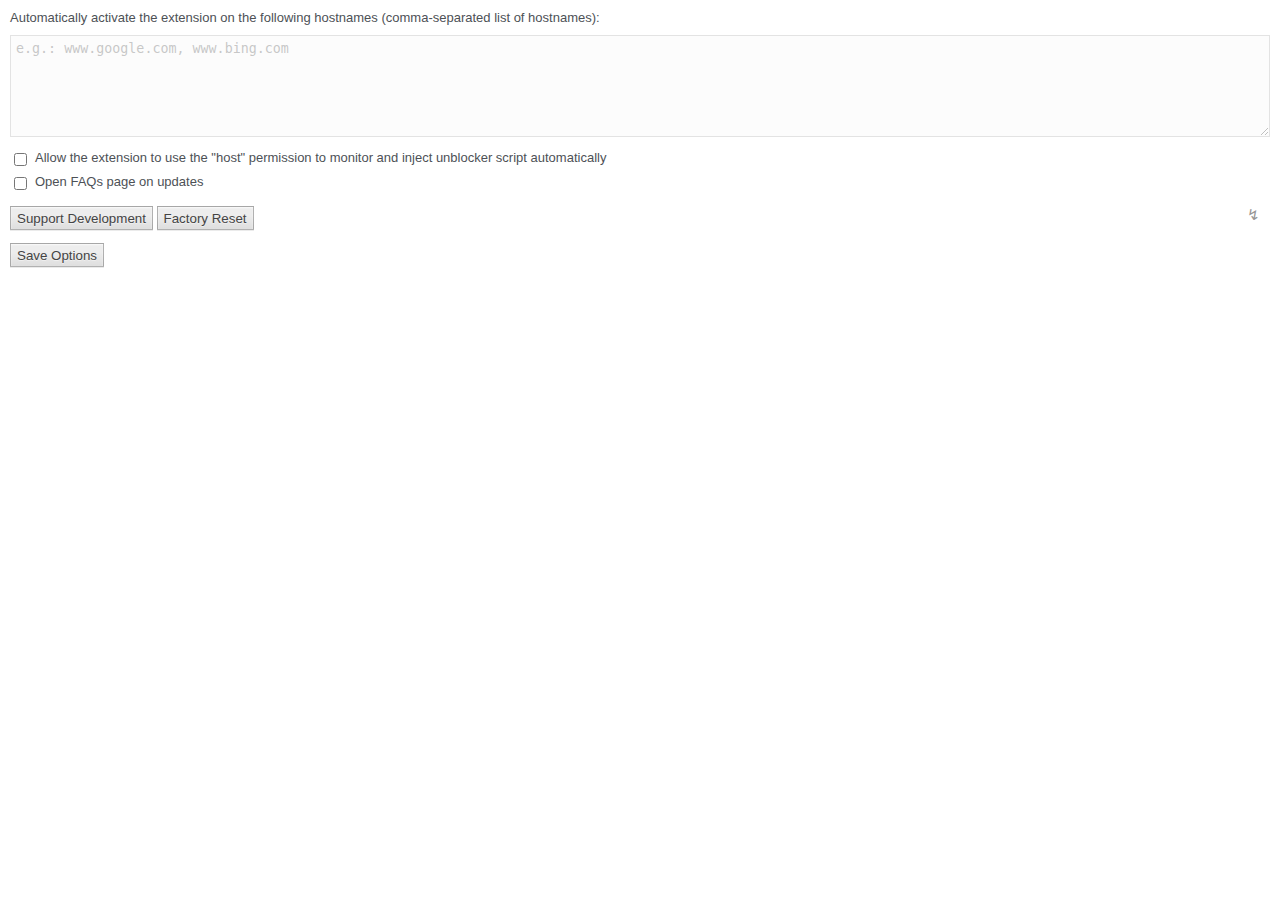
==== v3/data/options/index.html @ 62b8f7e5 "fixes https://add0n.com/allow-right-click.html#IDComment1112946968" ====
<!DOCTYPE html PUBLIC "-//W3C//DTD XHTML 1.0 Transitional//EN" "http://www.w3.org/TR/xhtml1/DTD/xhtml1-transitional.dtd">
<html xmlns="http://www.w3.org/1999/xhtml">
  <head>
    <meta http-equiv="Content-Type" content="text/html; charset=UTF-8" />
    <link rel="stylesheet" type="text/css" href="index.css">
  </head>

  <body>
    Automatically activate the extension on the following hostnames (comma-separated list of hostnames):
    <textarea id="whitelist" rows="6" placeholder="e.g.: www.google.com, www.bing.com" disabled></textarea>


    <p class="table">
      <input type="checkbox" id="hostaccess">
      <label for="hostaccess">Allow the extension to use the "host" permission to monitor and inject unblocker script automatically</label>
      <input type="checkbox" id="faqs">
      <label for="faqs">Open FAQs page on updates</label>
    </p>

    <div id="explore"></div>
    <p>
      <input type="button" id="support" value="Support Development">
      <input type="button" id="reset" value="Factory Reset"/>
    </p>
    <p>
      <input type="button" id="save" value="Save Options"/>
      <span id="toast"></span>
    </p>
    <script type="text/javascript" src="index.js"></script>
    <script async type="text/javascript" src="matched.js"></script>
  </body>
</html>
---- v3/data/options/index.css ----
body {
  font-size: 13px;
  font-family: Arial, "Helvetica Neue", Helvetica, sans-serif;
  background-color: #fff;
  color: #4d5156;
  margin: 10px;
}
select,
button,
input[type=submit],
input[type=button] {
  height: 24px;
  color: #444;
  background-image: linear-gradient(rgb(237, 237, 237), rgb(237, 237, 237) 38%, rgb(222, 222, 222));
  box-shadow: rgba(0, 0, 0, 0.08) 0 1px 0, rgba(255, 255, 255, 0.75) 0 1px 2px inset;
  text-shadow: rgb(240, 240, 240) 0 1px 0;
}
select,
button,
textarea,
input {
  border: solid 1px rgba(0, 0, 0, 0.25);
}
textarea {
  width: 100%;
  box-sizing: border-box;
  display: block;
  padding: 5px;
  margin-top: 10px;
}
textarea,
input[type=text],
input[type=number] {
  padding: 5px;
  outline: none;
}
textarea:focus,
input[type=text]:focus,
input[type=number]:focus {
  background-color: #e5f8ff;
}
a,
a:visited {
  color: #07c;
}
textarea:disabled {
  opacity: 0.4;
}
input[type=button]:disabled {
  opacity: 0.5;
}

.table {
  display: grid;
  grid-template-columns: min-content 1fr;
  grid-gap: 5px;
}
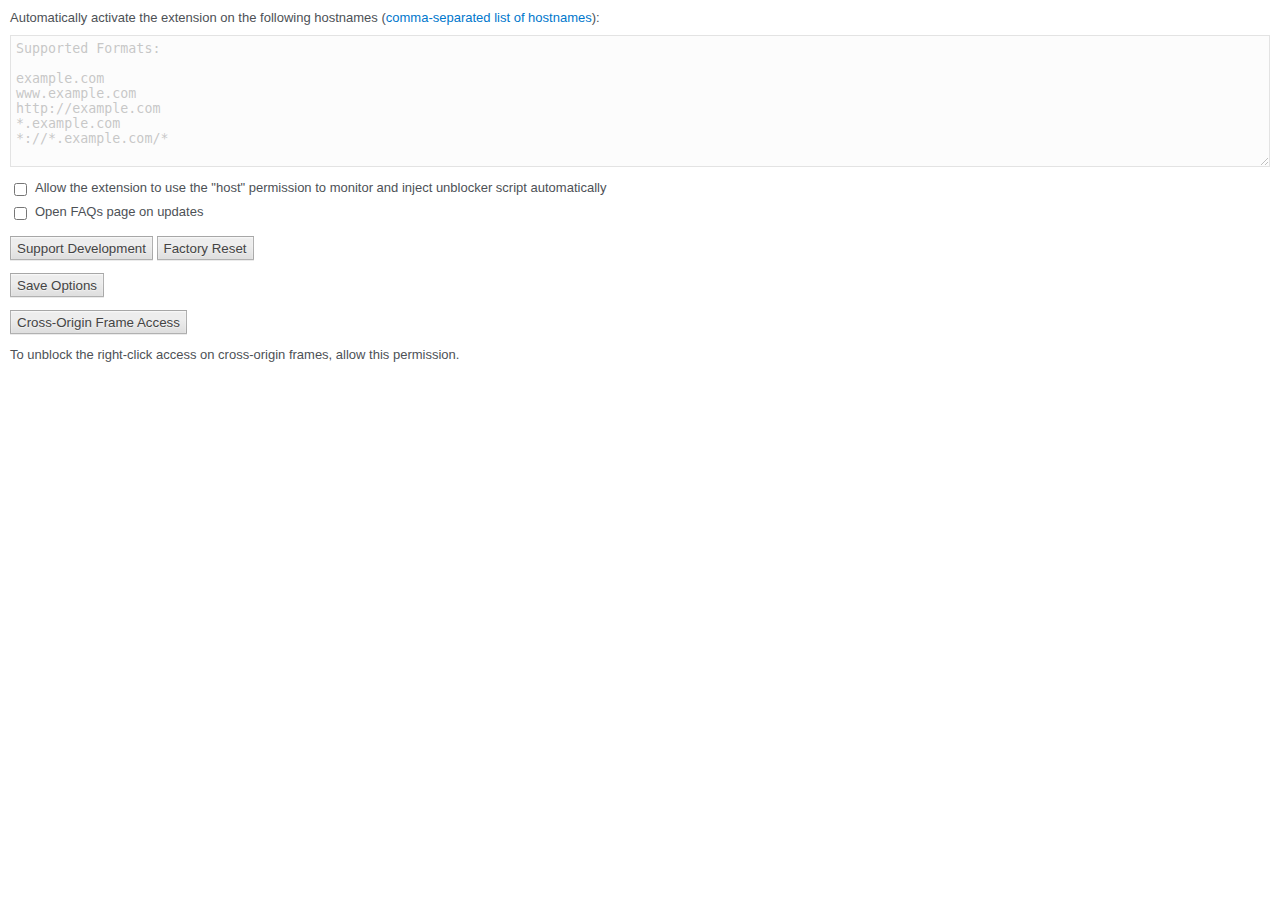
==== commit e4028b55: "Merge d32630712e26ad85eeb3d095ae00e965522303d2 into 60455aae7d6fdefa1b23ebdfa95dd56b19cbb84c" ====
--- a/v3/data/options/index.html
+++ b/v3/data/options/index.html
@@ -1,32 +1,43 @@
-<!DOCTYPE html PUBLIC "-//W3C//DTD XHTML 1.0 Transitional//EN" "http://www.w3.org/TR/xhtml1/DTD/xhtml1-transitional.dtd">
-<html xmlns="http://www.w3.org/1999/xhtml">
-  <head>
-    <meta http-equiv="Content-Type" content="text/html; charset=UTF-8" />
-    <link rel="stylesheet" type="text/css" href="index.css">
-  </head>
+<!DOCTYPE html>
+<html>
+<head>
+  <meta charset="utf-8">
+  <meta name="viewport" content="width=device-width, initial-scale=1">
+  <link rel="stylesheet" type="text/css" href="index.css">
+</head>
 
-  <body>
-    Automatically activate the extension on the following hostnames (comma-separated list of hostnames):
-    <textarea id="whitelist" rows="6" placeholder="e.g.: www.google.com, www.bing.com" disabled></textarea>
+<body>
+  Automatically activate the extension on the following hostnames (<a data-href="faq8" target="_blank">comma-separated list of hostnames</a>):
+  <textarea id="whitelist" rows="8" placeholder="Supported Formats:
+
+example.com
+www.example.com
+http://example.com
+*.example.com
+*://*.example.com/*
+" disabled></textarea>
 
 
-    <p class="table">
-      <input type="checkbox" id="hostaccess">
-      <label for="hostaccess">Allow the extension to use the "host" permission to monitor and inject unblocker script automatically</label>
-      <input type="checkbox" id="faqs">
-      <label for="faqs">Open FAQs page on updates</label>
-    </p>
+  <p class="table">
+    <input type="checkbox" id="hostaccess">
+    <label for="hostaccess">Allow the extension to use the "host" permission to monitor and inject unblocker script automatically</label>
+    <input type="checkbox" id="faqs">
+    <label for="faqs">Open FAQs page on updates</label>
+  </p>
 
-    <div id="explore"></div>
-    <p>
-      <input type="button" id="support" value="Support Development">
-      <input type="button" id="reset" value="Factory Reset"/>
-    </p>
-    <p>
-      <input type="button" id="save" value="Save Options"/>
-      <span id="toast"></span>
-    </p>
-    <script type="text/javascript" src="index.js"></script>
-    <script async type="text/javascript" src="matched.js"></script>
-  </body>
+  <div id="explore"></div>
+  <p>
+    <input type="button" id="support" value="Support Development">
+    <input type="button" id="reset" value="Factory Reset"/>
+  </p>
+  <p>
+    <input type="button" id="save" value="Save Options"/>
+    <span id="toast"></span>
+  </p>
+  <p>
+    <input type="button" id="subframe" value="Cross-Origin Frame Access"/>
+    <div>To unblock the right-click access on cross-origin frames, allow this permission.</div>
+  </p>
+  <script type="text/javascript" src="index.js"></script>
+</body>
 </html>
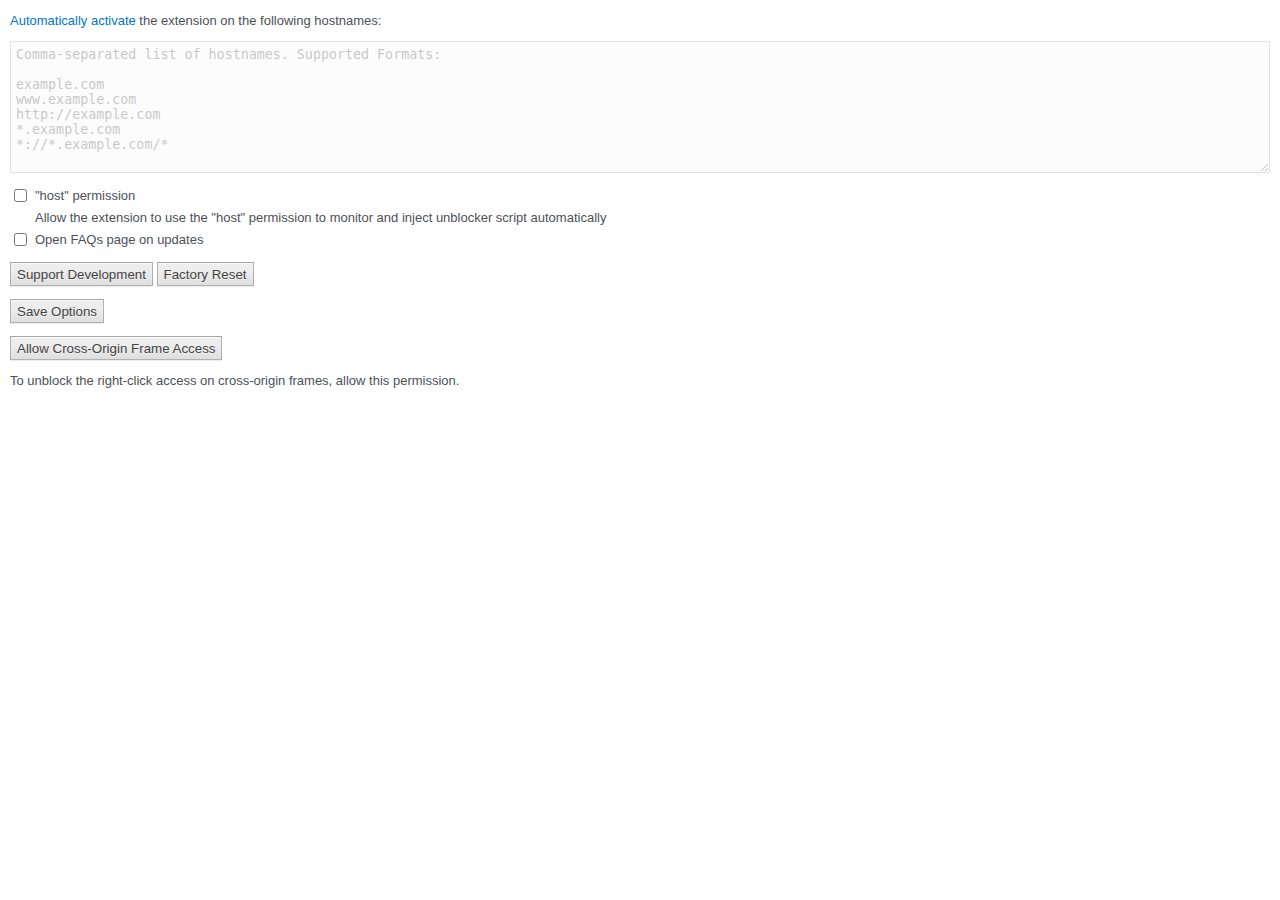
==== commit b0c9ac20: "version 0.5.7" ====
--- a/v3/data/options/index.html
+++ b/v3/data/options/index.html
@@ -7,8 +7,8 @@
 </head>
 
 <body>
-  Automatically activate the extension on the following hostnames (<a data-href="faq8" target="_blank">comma-separated list of hostnames</a>):
-  <textarea id="whitelist" rows="8" placeholder="Supported Formats:
+  <p><a data-href="faq8" target="_blank">Automatically activate</a> the extension on the following hostnames:</p>
+  <textarea id="whitelist" rows="8" placeholder="Comma-separated list of hostnames. Supported Formats:
 
 example.com
 www.example.com
@@ -20,12 +20,13 @@
 
   <p class="table">
     <input type="checkbox" id="hostaccess">
-    <label for="hostaccess">Allow the extension to use the "host" permission to monitor and inject unblocker script automatically</label>
+    <label for="hostaccess">"host" permission</label>
+    <span></span>
+    <span>Allow the extension to use the "host" permission to monitor and inject unblocker script automatically</span>
     <input type="checkbox" id="faqs">
     <label for="faqs">Open FAQs page on updates</label>
   </p>
 
-  <div id="explore"></div>
   <p>
     <input type="button" id="support" value="Support Development">
     <input type="button" id="reset" value="Factory Reset"/>
@@ -35,7 +36,7 @@
     <span id="toast"></span>
   </p>
   <p>
-    <input type="button" id="subframe" value="Cross-Origin Frame Access"/>
+    <input type="button" id="subframe" value="Allow Cross-Origin Frame Access"/>
     <div>To unblock the right-click access on cross-origin frames, allow this permission.</div>
   </p>
   <script type="text/javascript" src="index.js"></script>
--- a/v3/data/options/index.css
+++ b/v3/data/options/index.css
@@ -18,7 +18,8 @@
 select,
 button,
 textarea,
-input {
+input[type=submit],
+input[type=button] {
   border: solid 1px rgba(0, 0, 0, 0.25);
 }
 textarea {
@@ -42,6 +43,7 @@
 a,
 a:visited {
   color: #07c;
+  text-decoration: none;
 }
 textarea:disabled {
   opacity: 0.4;
@@ -54,4 +56,5 @@
   display: grid;
   grid-template-columns: min-content 1fr;
   grid-gap: 5px;
+  align-items: center;
 }
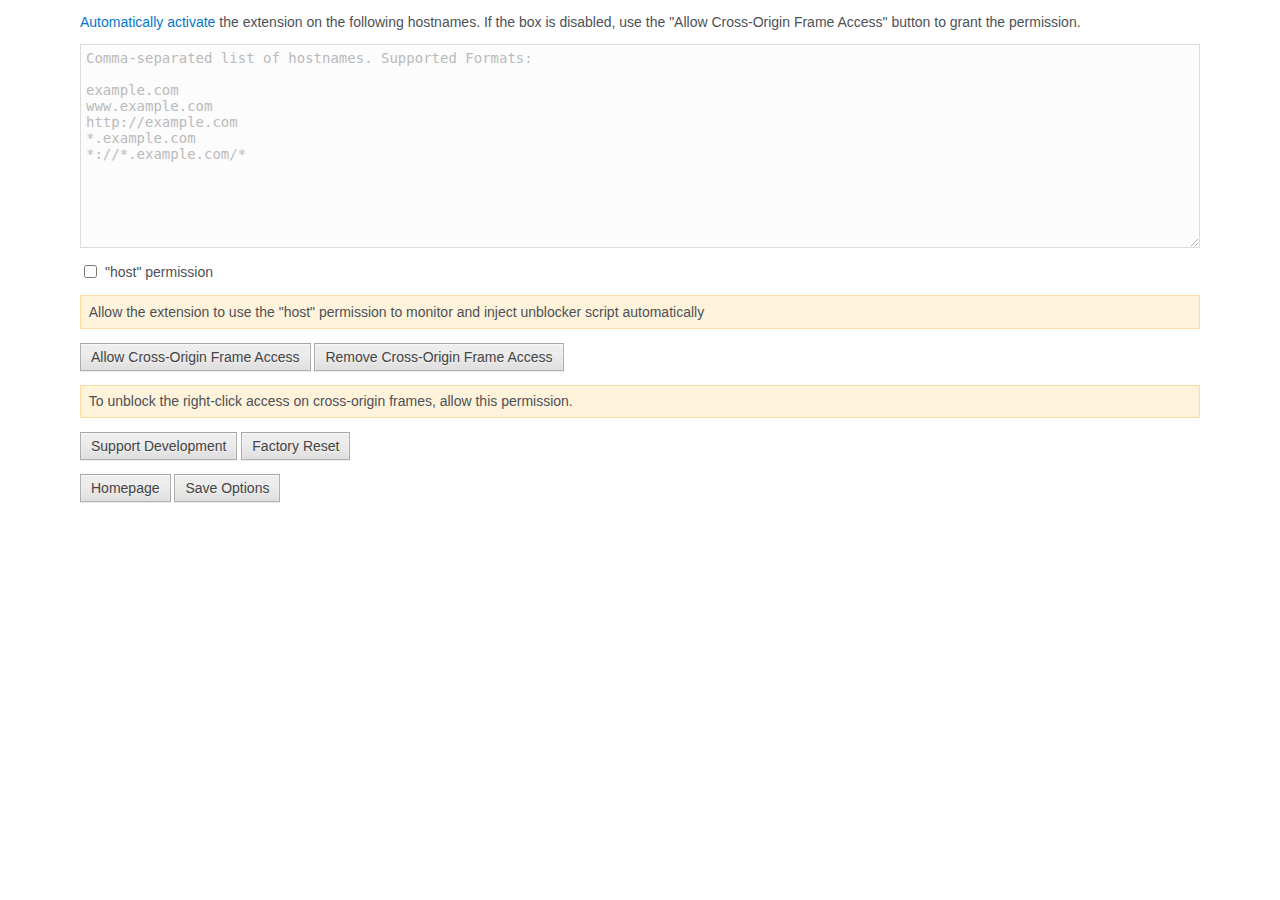
==== commit ca1bf9da: "few styling chanages on #53" ====
--- a/v3/data/options/index.html
+++ b/v3/data/options/index.html
@@ -1,14 +1,17 @@
 <!DOCTYPE html>
 <html>
 <head>
+  <title>Options Page :: Allow Right-Click</title>
   <meta charset="utf-8">
   <meta name="viewport" content="width=device-width, initial-scale=1">
   <link rel="stylesheet" type="text/css" href="index.css">
+  <link rel="icon" type="image/x-icon" href="/data/icons/48.png">
 </head>
-
 <body>
-  <p><a data-href="faq8" target="_blank">Automatically activate</a> the extension on the following hostnames:</p>
-  <textarea id="whitelist" rows="8" placeholder="Comma-separated list of hostnames. Supported Formats:
+  <p>
+    <a data-href="faq8" target="_blank">Automatically activate</a> the extension on the following hostnames. If the box is disabled, use the "Allow Cross-Origin Frame Access" button to grant the permission.
+  </p>
+  <textarea id="whitelist" rows="12" placeholder="Comma-separated list of hostnames. Supported Formats:
 
 example.com
 www.example.com
@@ -17,27 +20,25 @@
 *://*.example.com/*
 " disabled></textarea>
 
-
   <p class="table">
     <input type="checkbox" id="hostaccess">
     <label for="hostaccess">"host" permission</label>
-    <span></span>
-    <span>Allow the extension to use the "host" permission to monitor and inject unblocker script automatically</span>
-    <input type="checkbox" id="faqs">
-    <label for="faqs">Open FAQs page on updates</label>
   </p>
+  <div class="note">Allow the extension to use the "host" permission to monitor and inject unblocker script automatically</div>
 
+  <p>
+    <input type="button" id="subframe" value="Allow Cross-Origin Frame Access"/>
+    <input type="button" id="no-subframe" value="Remove Cross-Origin Frame Access"/>
+    <div class="note">To unblock the right-click access on cross-origin frames, allow this permission.</div>
+  </p>
   <p>
     <input type="button" id="support" value="Support Development">
     <input type="button" id="reset" value="Factory Reset"/>
   </p>
   <p>
+    <input type="button" id="home" value="Homepage"/>
     <input type="button" id="save" value="Save Options"/>
     <span id="toast"></span>
-  </p>
-  <p>
-    <input type="button" id="subframe" value="Allow Cross-Origin Frame Access"/>
-    <div>To unblock the right-click access on cross-origin frames, allow this permission.</div>
   </p>
   <script type="text/javascript" src="index.js"></script>
 </body>
--- a/v3/data/options/index.css
+++ b/v3/data/options/index.css
@@ -1,19 +1,24 @@
+html {
+  color-scheme: light dark;
+}
 body {
-  font-size: 13px;
+  font-size: 14px;
   font-family: Arial, "Helvetica Neue", Helvetica, sans-serif;
-  background-color: #fff;
-  color: #4d5156;
-  margin: 10px;
+  background-color: light-dark(#fff, #23222b);
+  color: light-dark(#4d5156, #bfbfbf);
+  margin: auto;
+  width: min(100% - 2rem, 70rem);
 }
 select,
 button,
 input[type=submit],
 input[type=button] {
-  height: 24px;
   color: #444;
   background-image: linear-gradient(rgb(237, 237, 237), rgb(237, 237, 237) 38%, rgb(222, 222, 222));
   box-shadow: rgba(0, 0, 0, 0.08) 0 1px 0, rgba(255, 255, 255, 0.75) 0 1px 2px inset;
   text-shadow: rgb(240, 240, 240) 0 1px 0;
+  padding: 5px 10px;
+  cursor: pointer;
 }
 select,
 button,
@@ -21,6 +26,7 @@
 input[type=submit],
 input[type=button] {
   border: solid 1px rgba(0, 0, 0, 0.25);
+  font-size: inherit;
 }
 textarea {
   width: 100%;
@@ -38,7 +44,7 @@
 textarea:focus,
 input[type=text]:focus,
 input[type=number]:focus {
-  background-color: #e5f8ff;
+  background-color: light-dark(#e5f8ff, #0d2833);
 }
 a,
 a:visited {
@@ -46,7 +52,7 @@
   text-decoration: none;
 }
 textarea:disabled {
-  opacity: 0.4;
+  opacity: 0.5;
 }
 input[type=button]:disabled {
   opacity: 0.5;
@@ -58,3 +64,14 @@
   grid-gap: 5px;
   align-items: center;
 }
+.note {
+  border: solid 1px light-dark(#fcdc9e, #5a5017);
+  padding: 1ch;
+  background-color: light-dark(#fff3dc, #3a382a);
+}
+
+@supports (-webkit-hyphens: none) and (not (-moz-appearance: none)) {
+  #support {
+    display: none;
+  }
+}
